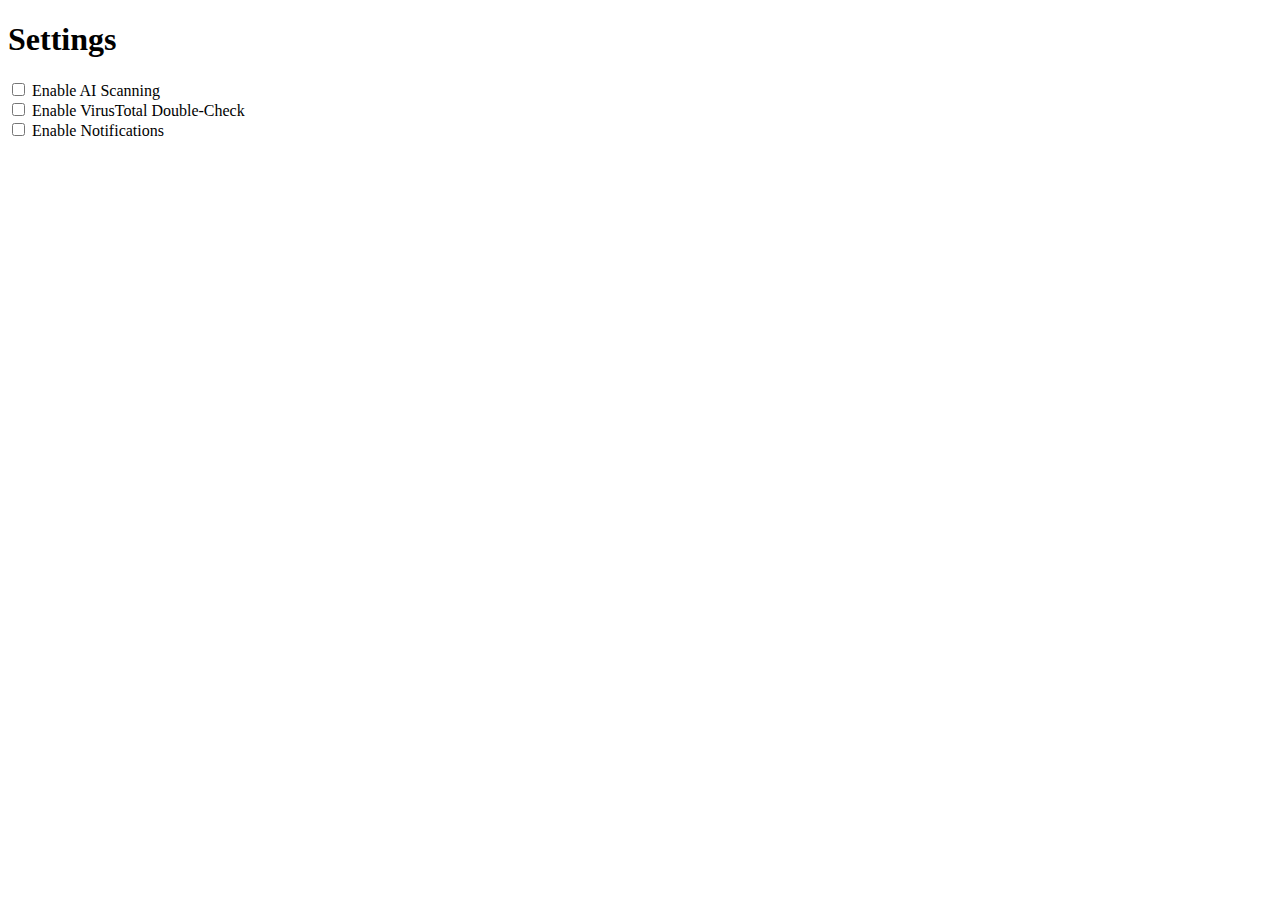
==== options.html @ 162fe0e9 "Create options.html" ====
<!-- options.html -->
<!DOCTYPE html>
<html>
<head>
  <title>AI Phishing Detector Pro Settings</title>
  <link rel="stylesheet" href="styles.css">
</head>
<body>
  <h1>Settings</h1>
  <label>
    <input type="checkbox" id="enableAI">
    Enable AI Scanning
  </label>
  <br>
  <label>
    <input type="checkbox" id="enableVT">
    Enable VirusTotal Double-Check
  </label>
  <br>
  <label>
    <input type="checkbox" id="enableNotifications">
    Enable Notifications
  </label>
  <script src="options.js"></script>
</body>
</html>
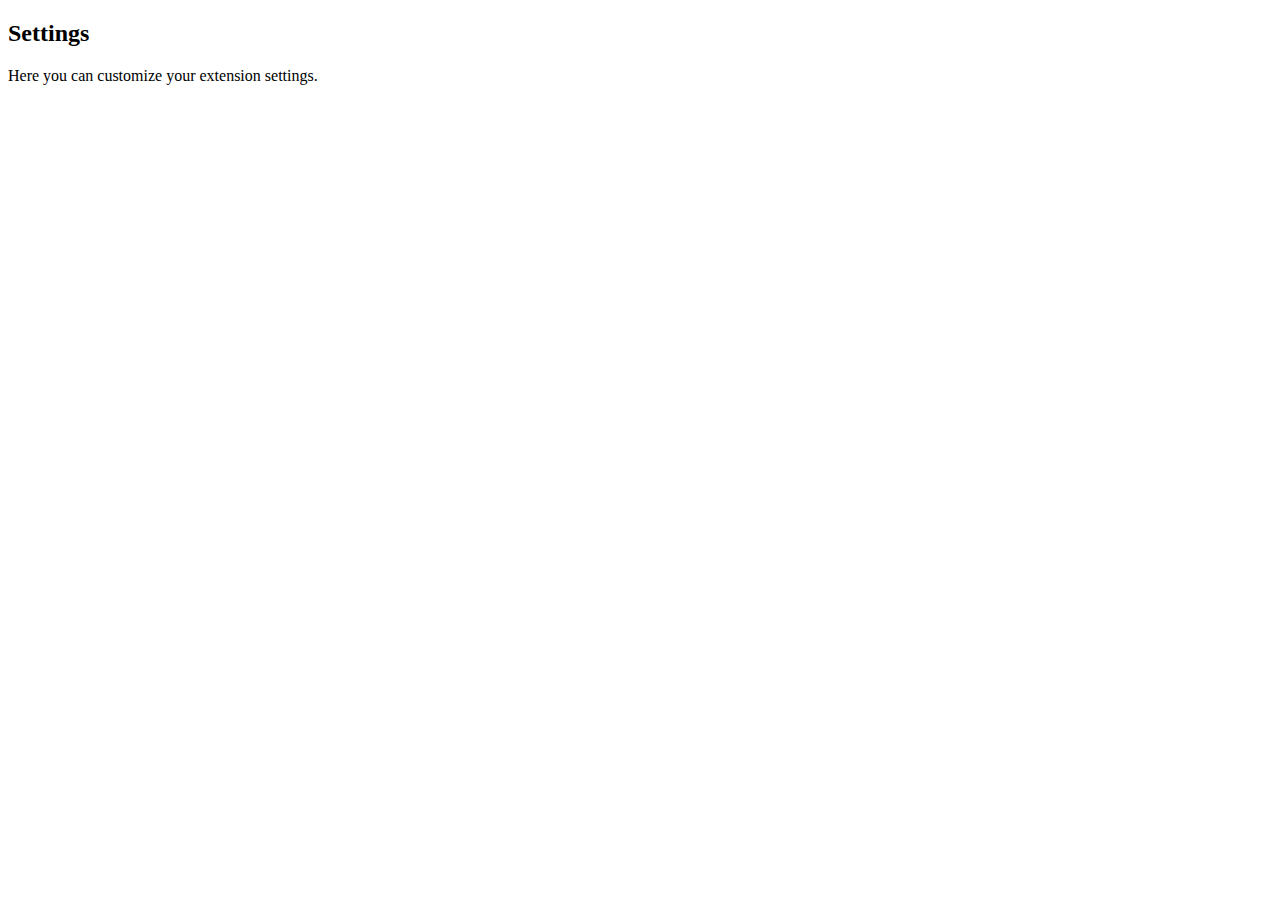
==== commit 84c6185a: "Add files via upload" ====
--- a/options.html
+++ b/options.html
@@ -1,26 +1,10 @@
-<!-- options.html -->
-<!DOCTYPE html>
-<html>
-<head>
-  <title>AI Phishing Detector Pro Settings</title>
-  <link rel="stylesheet" href="styles.css">
-</head>
-<body>
-  <h1>Settings</h1>
-  <label>
-    <input type="checkbox" id="enableAI">
-    Enable AI Scanning
-  </label>
-  <br>
-  <label>
-    <input type="checkbox" id="enableVT">
-    Enable VirusTotal Double-Check
-  </label>
-  <br>
-  <label>
-    <input type="checkbox" id="enableNotifications">
-    Enable Notifications
-  </label>
-  <script src="options.js"></script>
-</body>
-</html>
+<!DOCTYPE html>
+<html>
+<head>
+    <title>Settings - AI Phishing Detector Pro</title>
+</head>
+<body>
+    <h2>Settings</h2>
+    <p>Here you can customize your extension settings.</p>
+</body>
+</html>
